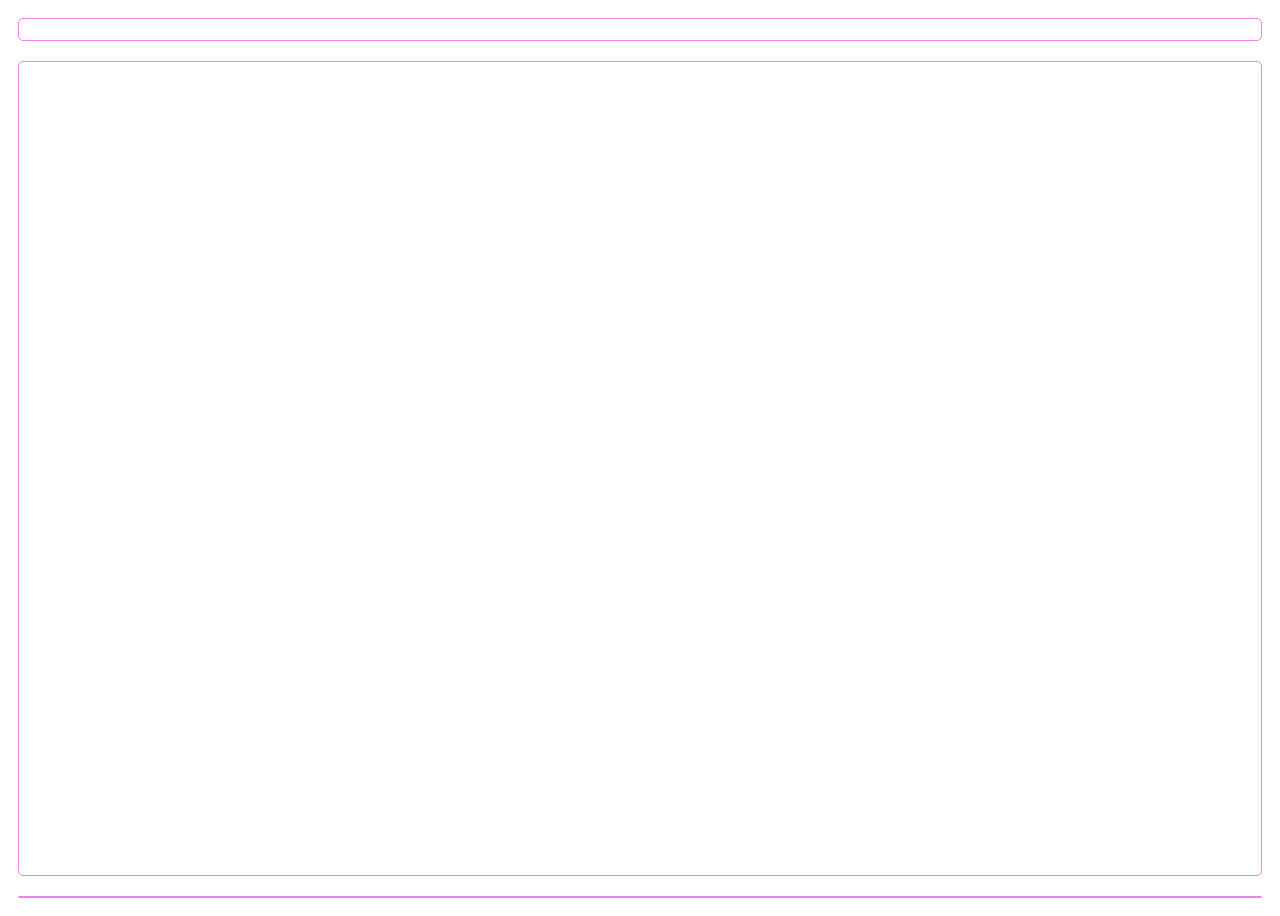
==== 02/index.html @ 8d4e92ea "Initial commit" ====
<!doctype html>
<html>
    <head>
        <title></title>
        <meta charset="utf-8" />
        <link href="style.css" rel="stylesheet"/>
    </head>
    <body>
        <main>
            <header>
                <h1></h1>
            </header>
            <article>
                <table>
                </table> 
            </article>
            <footer>
                <img id="image1" alt="" src="https://encrypted-tbn0.gstatic.com/images?q=tbn:ANd9GcTFq2i16Xq9oC4s73H0-_umt9wJP40I4mYsFYDMFYnmNkCvh9SgWQ"/>
                <img id="image2" alt="" src="https://encrypted-tbn0.gstatic.com/images?q=tbn:ANd9GcQm-mCEPa5XOwHk65r75UsBuKuAShYHOonShu8a9tyFe4lMh--HSw"/>
                <img alt="" id="image3" src="https://farm3.staticflickr.com/2886/10151429816_29e509d74a_z_d.jpg"/>
                <img id="image4" alt="" src="https://encrypted-tbn0.gstatic.com/images?q=tbn:ANd9GcQQHNMkUShd_s_JVl1PJswyXQYLdT7X87EhzdyYKHZT7jmscfg5"/>
            </footer>
        </main>
    </body>
</html>
---- 02/style.css ----
main {
    display: flex;
    flex-direction: column;
    min-height: 100vh;
}

main>header, main>article, main>footer {
    border: 1px violet solid;
    border-radius: 5px;
    margin: 10px;
    
}

main>header>h1 {
    text-align: center;
    text-color: magenta;
}

main>article {
    flex-grow: 1;
    display: flex;
    flex-direction: column;
    align-items: center;
}

main>article>table {
    
    align-self: center;
    justify-self: center; 
    // border: 1px cyan solid;
    padding: 40px;
    width: 100%;
    
}

th {
    text-align: left;
    
}

th {
    background-color: orange;
}

tr:nth-child(even) {
    background-color: bisque;
}

table>caption {
    font-style: italic;
    text-align: center;
    caption-side: bottom;
}

footer {
    font-style: italic;
    text-align: center;
    
    display: flex;
    flex-direction: row;
    justify-content: space-evenly;
    align-items: center;
}

footer img {
    max-height: 150px;
    max-width: 20% 
    flex: 1;
}
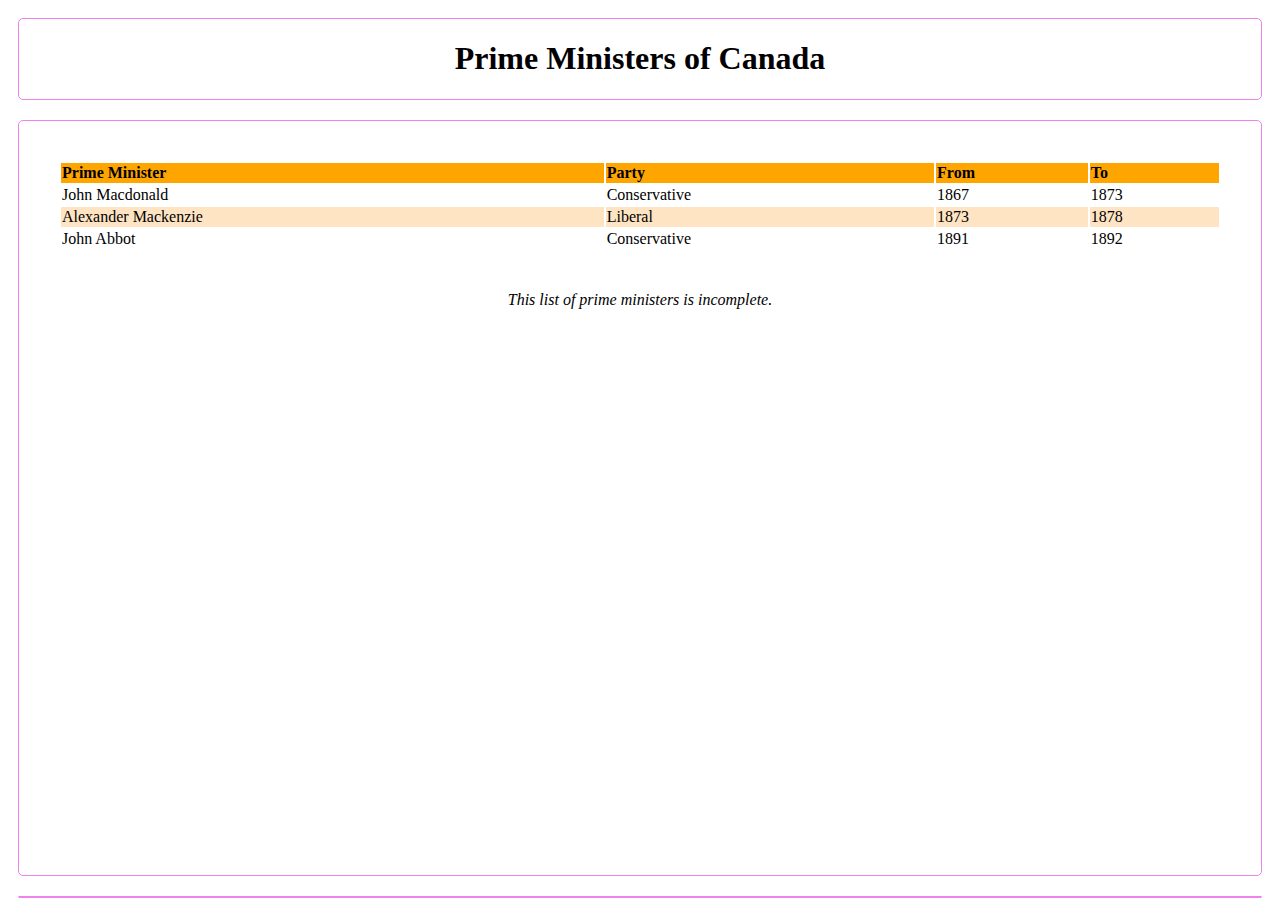
==== commit dad23962: "No.2 HTML Wayne George" ====
--- a/02/index.html
+++ b/02/index.html
@@ -5,13 +5,43 @@
         <meta charset="utf-8" />
         <link href="style.css" rel="stylesheet"/>
     </head>
+
     <body>
         <main>
             <header>
-                <h1></h1>
+                <h1>Prime Ministers of Canada</h1>
             </header>
             <article>
                 <table>
+                 <thead>
+                        <tr>
+                            <th>Prime Minister</th>
+                            <th>Party</th>
+                            <th>From</th>
+                            <th>To</th>
+                        </tr>
+                </thead>
+                <tbody>
+                    <tr>
+                        <td>John Macdonald</td>
+                        <td>Conservative</td>
+                        <td>1867</td>
+                        <td>1873</td>
+                    </tr>
+                    <tr>
+                        <td>Alexander Mackenzie</td>
+                        <td>Liberal</td>
+                        <td>1873</td>
+                        <td>1878</td>
+                    </tr>
+                    <tr>
+                        <td>John Abbot</td>
+                        <td>Conservative</td>
+                        <td>1891</td>
+                        <td>1892</td>
+                    </tr>
+                </tbody>
+                <caption>This list of prime ministers is incomplete. </caption>
                 </table> 
             </article>
             <footer>
